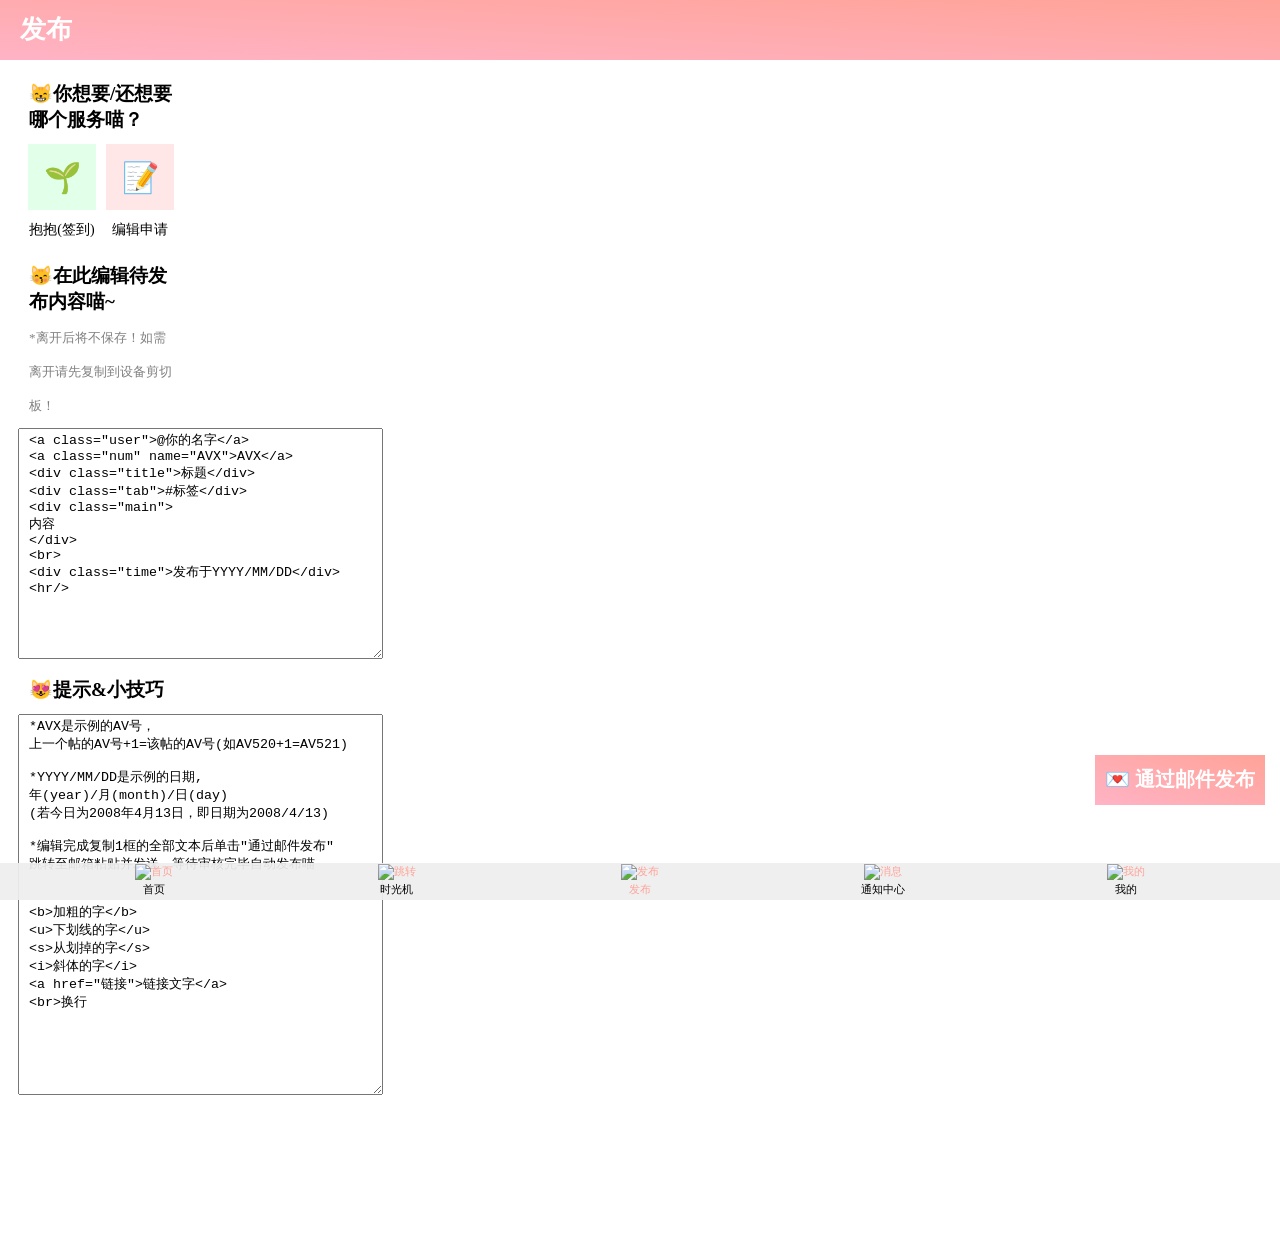
==== add.html @ 07c949be "更新 add.html" ====
<!DOCTYPE HTML>
<html>
<head>
<meta http-equiv="content-type" content="text/html;charset=UTF-8"/>
<meta name="viewport" content="width=device-width, initial-scale=1, maximum-scale=1, user-scalable=no">
<title>柚你 yominsky (゜-゜)つロ 干杯~</title>
<meta http-equiv="X-UA-Compatible" content="IE=edge"/>
<style>
div.meow {font-size:14px;} 
div.tname {font-size:19px;
           font-weight:bold;
           text-align:left} 
div.title {font-size:23px;
           font-weight:bold;}
div.time {font-size:14px;
          color:#AAAAAA}
a.num {font-size:12px;
       color:#AAAAAA} 
div.tab {font-size:14px;
         font-weight:bold;   
         color:#FFA4A4} 
a.date-y {font-size:32px;
          font-weight:bold;
          color:#3C3C3C}
a.date-m {font-size:28px;
          font-weight:bold;
          color:#3C3C3C} 
a.user {font-size:18px;
        color:#3C3C3C}          
/*全局链接*/
a {text-decoration:none}
a {color:#FFA398;}
a:hover {background:#ffffff;}                                                           
</style>
</head>

<body>
<header>
<div style="
position:fixed;
background:linear-gradient(to top right, #ffb3c5 0%, #ffa398 100%);
height:60px;
width:100vw;
top:0px;
left:0px;
z-index:2;
">
<div style="
color:#FFFFFF;
font-size:26px;
font-weight:bold;
text-align:left;
margin:9pt 20px;
">
发布
</div>
</div>
</header>

<!--发布-->
<div style="
position:fixed;
background:linear-gradient(to top right, #ffb3c5 0%, #ffa398 100%);
height:50px;
width:170px;
bottom:95px;
right:15px;
z-index:2;
">
<div style="
color:#FFFFFF;
font-size:20px;
font-weight:bold;
text-align:center;
margin:8pt 8px;
">
<a href="mailto:onejialin@126.com" style="color:#FFFFFF;">💌 通过邮件发布</a>
</div>
</div> 

<nav style="
position:fixed;
background-color:#EEEEEEEE;
height:auto;
width:100vw;
bottom:0px;
left:0px;
z-index:2;
font-size:11px;
text-align:center;
">
<table width="95%" border="0" cellspacing="0" align="center">
<tr>
<td width="20%"><a href="index.html"><img src="https://krseoul.imgtbl.com/i/2024/08/29/66cf4de83389b.png" alt="首页" width="50"/></a></td>
<td width="20%"><a href="tab.html"><img src="https://krseoul.imgtbl.com/i/2024/08/29/66cf4ea72e9ed.png" alt="跳转" width="50"/></a></td>
<td width="20%"><a href="add.html"><img src="https://krseoul.imgtbl.com/i/2024/08/29/66cffe1f43755.png" alt="发布" width="50"/></a></td>
<td width="20%"><a href="message.html"><img src="https://krseoul.imgtbl.com/i/2024/08/29/66cf4fa45e9b3.png" alt="消息" width="50"/></a></td>
<td width="20%"><a href="my.html"><img src="https://krseoul.imgtbl.com/i/2024/08/29/66cf4fe49eb9f.png" alt="我的" width="50"/></a></td>
</tr>
<tr>
<td>首页</td>
<td>时光机</td>
<td><font color="#ffa398">发布</font></td>
<td>通知中心</td>
<td>我的</td>  
</tr>  
<tr><td></td></tr>  
</table>
</nav> 

<!--MAIN-->
<main style="
height:auto;
width:93vw;
position:absolute;
top:70px;
left:18px;
font-size:30px
">
<table border="0" cellspacing="10">
<tr><td colspan="4"><div class="tname">😸你想要/还想要哪个服务喵？</div></td></tr>
<tr height="66" align="center">
<td bgcolor="#E2FFE9" width="66"><a onclick='return confirm("喵，抱抱喵~今日签到成功喔(≧▽≦)");'>🌱</a></td>
<td bgcolor="#FFE7E7" width="66"><a href="mailto:yominsky@xwan.net.cn">📝</a></td>
</tr>
<tr align="center">
<td><div class="meow">抱抱(签到)</div></td>    
<td><div class="meow">编辑申请</div></td> 
</tr>
<tr><td></td></tr>
<tr><td colspan="4">
<div class="tname">😽在此编辑待发布内容喵~</div>
<font size="2" color="grey">*离开后将不保存！如需离开请先复制到设备剪切板！</font>
</td></tr>
</table>
<textarea rows="15" cols="43">
 <a class="user">@你的名字</a>
 <a class="num" name="AVX">AVX</a>
 <div class="title">标题</div>
 <div class="tab">#标签</div>
 <div class="main">
 内容
 </div>
 <br>
 <div class="time">发布于YYYY/MM/DD</div>
 <hr/>
</textarea>
<table border="0" cellspacing="10">
<tr><td>
<div class="tname">😻提示&小技巧</div>
</td></tr>
</table>
<td>
<textarea rows="25" cols="43">
 *AVX是示例的AV号，
 上一个帖的AV号+1=该帖的AV号(如AV520+1=AV521)
 
 *YYYY/MM/DD是示例的日期,
 年(year)/月(month)/日(day)
 (若今日为2008年4月13日，即日期为2008/4/13)
 
 *编辑完成复制1框的全部文本后单击"通过邮件发布"
 跳转至邮箱粘贴并发送，等待审核完毕自动发布喵
 
 
 <b>加粗的字</b>
 <u>下划线的字</u>
 <s>从划掉的字</s>
 <i>斜体的字</i>
 <a href="链接">链接文字</a>
 <br>换行
</textarea>    
<br>
<br>
<br>
<br>
<br>
</main>
</body>
</html>
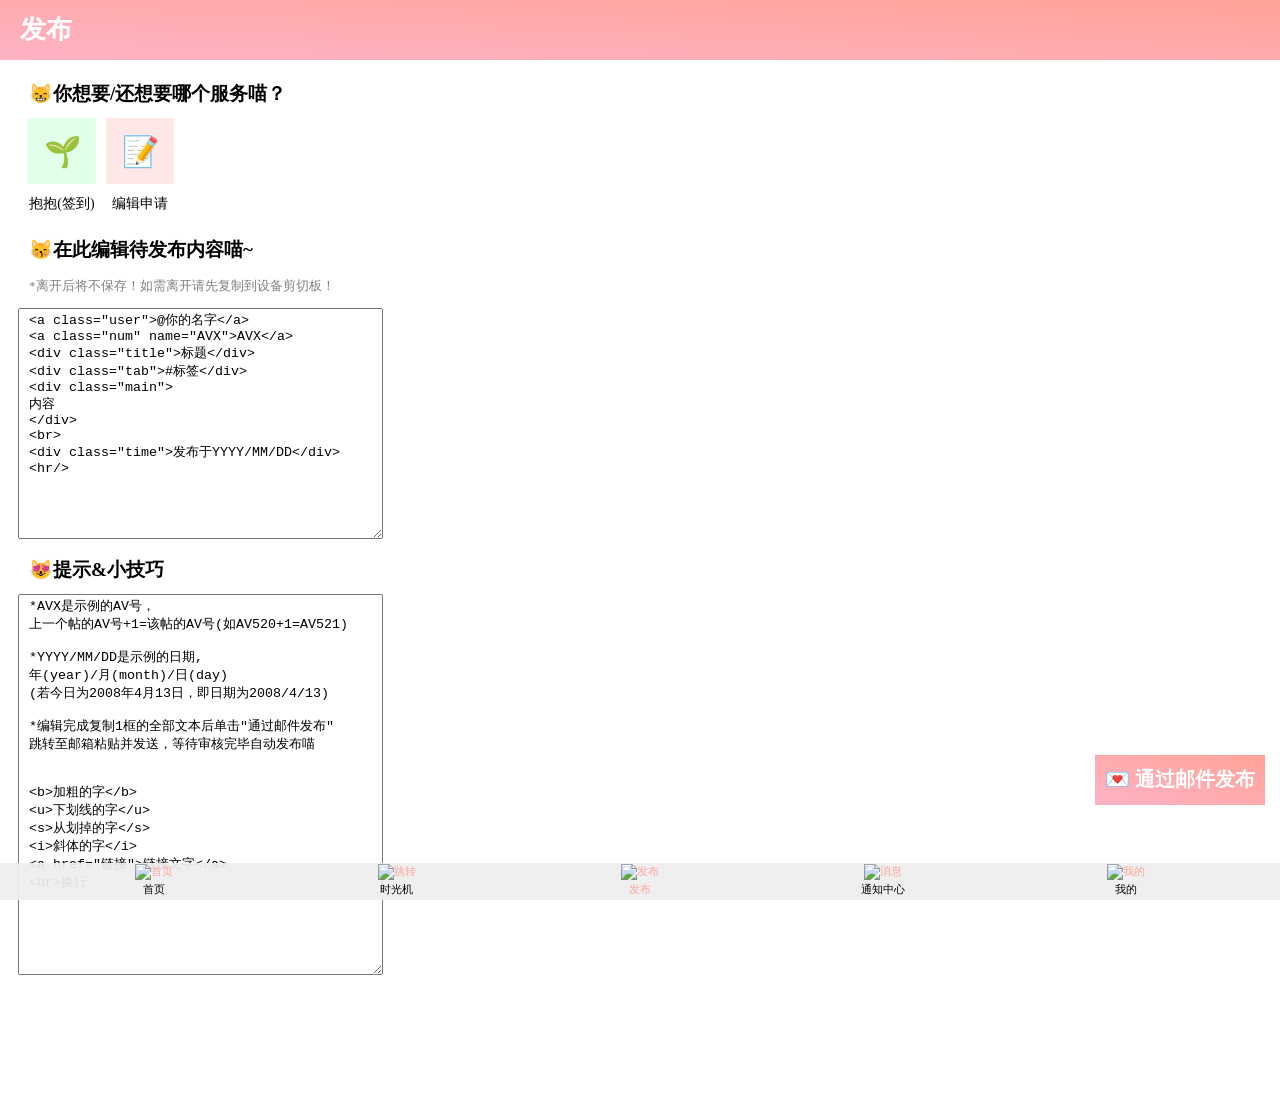
==== commit 8fb7ec02: "更新 add.html" ====
--- a/add.html
+++ b/add.html
@@ -74,7 +74,7 @@
 text-align:center;
 margin:8pt 8px;
 ">
-<a href="mailto:onejialin@126.com" style="color:#FFFFFF;">💌 通过邮件发布</a>
+<a href="mailto:yominsky@xwan.net.cn" style="color:#FFFFFF;">💌 通过邮件发布</a>
 </div>
 </div> 
 
@@ -121,7 +121,8 @@
 <tr><td colspan="4"><div class="tname">😸你想要/还想要哪个服务喵？</div></td></tr>
 <tr height="66" align="center">
 <td bgcolor="#E2FFE9" width="66"><a onclick='return confirm("喵，抱抱喵~今日签到成功喔(≧▽≦)");'>🌱</a></td>
-<td bgcolor="#FFE7E7" width="66"><a href="mailto:yominsky@xwan.net.cn">📝</a></td>
+<td bgcolor="#FFE7E7" width="66"><a href="https://work.weixin.qq.com/kfid/kfc056ef9f43758c6cf">📝</a></td>
+<td></td>
 </tr>
 <tr align="center">
 <td><div class="meow">抱抱(签到)</div></td>    
